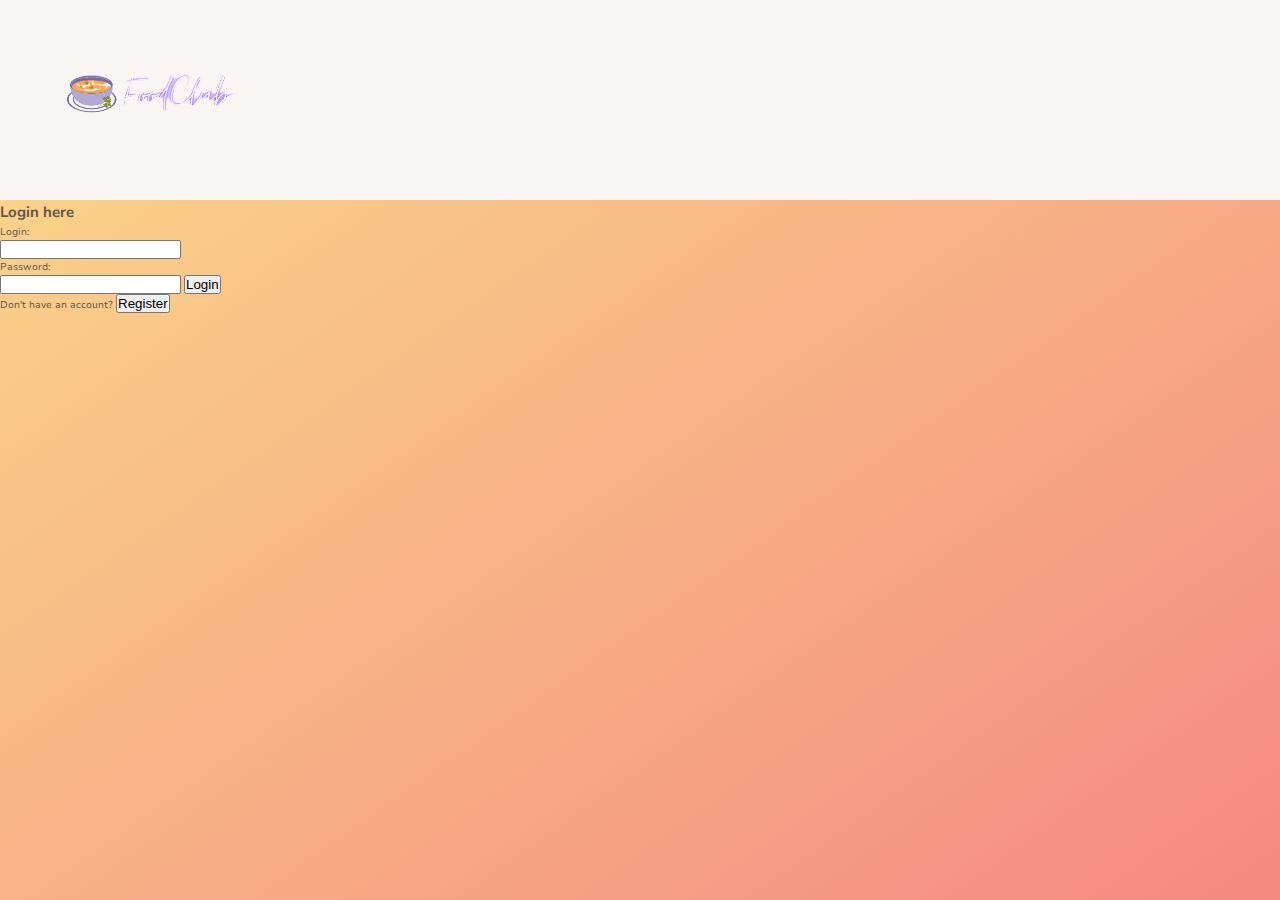
==== index1.html @ 929fe73d "added more functions and styles" ====
<html lang="en">
  <head>
    <meta charset="UTF-8" />
    <meta name="viewport" content="width=device-width, initial-scale=1.0" />
    <title>Document</title>
    <link rel="stylesheet" href="./css/style.css" />
    <link
      href="https://fonts.googleapis.com/css?family=Nunito+Sans:400,600,700"
      rel="stylesheet"
    />
    <link rel="shortcut icon" href="./img/favicon.png" type="image/x-icon" />
  </head>

  <body>
    <div>
      <header class="header header1">
        <img src="./img/logo.png" alt="Logo" class="header__logo" />
      </header>

      <!-- Авторизация на сайте -->
      <div class="regist_container">
        <form id="loginForm">
          <div>
            <h2>Login here</h2>
            <label for="login">Login:</label><br />
            <input type="text" id="login" name="login" required />
          </div>

          <div>
            <label for="password">Password:</label><br />
            <input type="password" id="password" name="password" required />
            <button class="login_btn" type="button" onclick="login()">
              Login
            </button>
          </div>

          <div class="second-button">
            <p>
              Don't have an account?
              <button
                class="registr_btn"
                type="button"
                onclick="showRegistrationForm()"
              >
                Register
              </button>
            </p>
          </div>
        </form>

        <!-- ANIMATION -->
        <div class="animateback">
          <canvas id="pizza"></canvas>
        </div>

        <!-- Регистрация на сайте -->
        <form id="registrationForm" style="display: none">
          <div>
            <h2>Register here</h2>
            <br />
            <label for="newLogin">New Login:</label><br />
            <input
              class="focusing"
              type="text"
              id="newLogin"
              name="newLogin"
              required
            />
          </div>

          <div>
            <label for="newPassword">New Password:</label><br />
            <input
              class="focusing"
              type="password"
              id="newPassword"
              name="newPassword"
              required
            />
          </div>

          <div>
            <button
              id="saf"
              class="registr_btn"
              type="button"
              onclick="register()"
            >
              Register
            </button>
          </div>

          <div class="second-div">
            <p>
              Already have an account?
              <button
                class="registr_btn"
                type="button"
                onclick="showLoginForm()"
              >
                Login
              </button>
            </p>
          </div>
        </form>
      </div>

      <script>
        let loginBtn = document.querySelector(".login_btn");
        let registerBtn = document.querySelector(".registr_btn");

        loginBtn.addEventListener("click", login);
        registerBtn.addEventListener("click", register);

        function login() {
          let login = document.getElementById("login").value;
          let password = document.getElementById("password").value;

          // Placeholder logic for checking credentials
          let storedData = JSON.parse(localStorage.getItem("users")) || [];
          let user = storedData.find(
            (u) => u.login === login && u.password === password
          );

          if (user) {
            alert("Login successful!");
            // Redirect to another page (e.g., index.html)
            window.location.href = "./index.html";
          } else {
            alert("Invalid credentials");
          }
        }

        function register() {
          let newLogin = document.getElementById("newLogin").value;
          let newPassword = document.getElementById("newPassword").value;

          // Check if any field is empty
          if (!newLogin || !newPassword) {
            alert("Please fill in all fields for registration.");
            return;
          }

          // Placeholder logic for registration
          let storedData = JSON.parse(localStorage.getItem("users")) || [];
          let userExists = storedData.some((u) => u.login === newLogin);

          if (!userExists) {
            storedData.push({ login: newLogin, password: newPassword });
            localStorage.setItem("users", JSON.stringify(storedData));
            alert("Registration successful!");
            showLoginForm();
            document.getElementById("newLogin").value = "";
            document.getElementById("newPassword").value = "";
          } else {
            alert("User already exists");
          }
        }

        function showRegistrationForm() {
          document.getElementById("loginForm").style.display = "none";
          document.getElementById("registrationForm").style.display = "block";
        }

        function showLoginForm() {
          document.getElementById("loginForm").style.display = "block";
          document.getElementById("registrationForm").style.display = "none";
        }

        // НАЧАЛО АНИМАЦИИ ПИЦЦА
        ("use strict");

        let toRadians = (deg) => (deg * Math.PI) / 180;
        let map = (val, a1, a2, b1, b2) =>
          b1 + ((val - a1) * (b2 - b1)) / (a2 - a1);

        class Pizza {
          constructor(id) {
            this.canvas = document.getElementById(id);
            this.ctx = this.canvas.getContext("2d");

            this.sliceCount = 6;
            this.sliceSize = 80;

            this.width =
              this.height =
              this.canvas.height =
              this.canvas.width =
                this.sliceSize * 2 + 50;
            this.center = (this.height / 2) | 0;

            this.sliceDegree = 360 / this.sliceCount;
            this.sliceRadians = toRadians(this.sliceDegree);
            this.progress = 0;
            this.cooldown = 10;
          }

          update() {
            let ctx = this.ctx;
            ctx.clearRect(0, 0, this.width, this.height);

            if (--this.cooldown < 0)
              this.progress += this.sliceRadians * 0.01 + this.progress * 0.07;

            ctx.save();
            ctx.translate(this.center, this.center);

            for (let i = this.sliceCount - 1; i > 0; i--) {
              let rad;
              if (i === this.sliceCount - 1) {
                let ii = this.sliceCount - 1;

                rad = this.sliceRadians * i + this.progress;

                ctx.strokeStyle = "#FBC02D";
                cheese(ctx, rad, 0.9, ii, this.sliceSize, this.sliceDegree);
                cheese(ctx, rad, 0.6, ii, this.sliceSize, this.sliceDegree);
                cheese(ctx, rad, 0.5, ii, this.sliceSize, this.sliceDegree);
                cheese(ctx, rad, 0.3, ii, this.sliceSize, this.sliceDegree);
              } else rad = this.sliceRadians * i;

              // border
              ctx.beginPath();
              ctx.lineCap = "butt";
              ctx.lineWidth = 11;
              ctx.arc(0, 0, this.sliceSize, rad, rad + this.sliceRadians);
              ctx.strokeStyle = "#F57F17";
              ctx.stroke();

              // slice
              let startX = this.sliceSize * Math.cos(rad);
              let startY = this.sliceSize * Math.sin(rad);
              let endX = this.sliceSize * Math.cos(rad + this.sliceRadians);
              let endY = this.sliceSize * Math.sin(rad + this.sliceRadians);
              let varriation = [0.9, 0.7, 1.1, 1.2];
              ctx.fillStyle = "#FBC02D";
              ctx.beginPath();
              ctx.moveTo(0, 0);
              ctx.lineTo(startX, startY);
              ctx.arc(0, 0, this.sliceSize, rad, rad + this.sliceRadians);
              ctx.lineTo(0, 0);
              ctx.closePath();
              ctx.fill();
              ctx.lineWidth = 0.3;
              ctx.stroke();

              // meat
              let x =
                this.sliceSize * 0.65 * Math.cos(rad + this.sliceRadians / 2);
              let y =
                this.sliceSize * 0.65 * Math.sin(rad + this.sliceRadians / 2);
              ctx.beginPath();
              ctx.arc(x, y, this.sliceDegree / 6, 0, 2 * Math.PI);
              ctx.fillStyle = "#D84315";
              ctx.fill();
            }

            ctx.restore();

            if (this.progress > this.sliceRadians) {
              ctx.translate(this.center, this.center);
              ctx.rotate((-this.sliceDegree * Math.PI) / 180);
              ctx.translate(-this.center, -this.center);

              this.progress = 0;
              this.cooldown = 20;
            }
          }
        }

        function cheese(ctx, rad, multi, ii, sliceSize, sliceDegree) {
          let x1 =
            sliceSize * multi * Math.cos(toRadians(ii * sliceDegree) - 0.2);
          let y1 =
            sliceSize * multi * Math.sin(toRadians(ii * sliceDegree) - 0.2);
          let x2 = sliceSize * multi * Math.cos(rad + 0.2);
          let y2 = sliceSize * multi * Math.sin(rad + 0.2);

          let csx = sliceSize * Math.cos(rad);
          let csy = sliceSize * Math.sin(rad);

          var d = Math.sqrt((x1 - csx) * (x1 - csx) + (y1 - csy) * (y1 - csy));
          ctx.beginPath();
          ctx.lineCap = "round";

          let percentage = map(d, 15, 70, 1.2, 0.2);
          let ty = y1 + (y2 - y1) * percentage;
          ctx.moveTo(x1, y1);
          ctx.lineTo(tx, ty);

          tx = x2 + (x1 - x2) * percentage;
          ty = y2 + (y1 - y2) * percentage;
          ctx.moveTo(x2, y2);
          ctx.lineTo(tx, ty);

          ctx.lineWidth = map(d, 0, 100, 20, 2);
          ctx.stroke();
        }

        let pizza = new Pizza("pizza");

        (function update() {
          requestAnimationFrame(update);
          pizza.update();
        })();
        // КОНЕЦ АНИМАЦИИ
      </script>
    </div>
  </body>
</html>
---- css/style.css ----
* {
  margin: 0;
  padding: 0;
}

*,
:before,
:after {
  box-sizing: inherit;
}

html {
  box-sizing: border-box;
  font-size: 62.5%;
}

@media only screen and (width <= 61.25em) {
  html {
    font-size: 50%;
  }
}

body {
  color: #615551;
  background-image: linear-gradient(to bottom right, #fbdb89, #f48982);
  background-repeat: no-repeat;
  background-size: cover;
  min-height: calc(100vh - 8vw);
  font-family: Nunito Sans, sans-serif;
  font-weight: 400;
  line-height: 1.6;
}

.container {
  background-color: #fff;
  border-radius: 9px;
  grid-template:
    "head head" 10rem
    "list recipe" minmax(100rem, auto)
    / 1fr 2fr;
  max-width: 120rem;
  min-height: 117rem;
  margin: 4vw auto;
  display: grid;
  overflow: hidden;
  box-shadow: 0 2rem 6rem 0.5rem #61555133;
}

@media only screen and (width <= 78.15em) {
  .container {
    border-radius: 0;
    max-width: 100%;
    margin: 0;
  }
}

.btn--small,
.btn--small:link,
.btn--small:visited,
.btn {
  text-transform: uppercase;
  color: #fff;
  cursor: pointer;
  background-image: linear-gradient(to bottom right, #fbdb89, #f48982);
  border: none;
  border-radius: 10rem;
  align-items: center;
  transition: all 0.2s;
  display: flex;
}

.btn--small:hover,
.btn:hover {
  transform: scale(1.05);
}

.btn--small:focus,
.btn:focus {
  outline: none;
}

.btn--small > :first-child,
.btn > :first-child {
  margin-right: 1rem;
}

.btn {
  padding: 1.5rem 4rem;
  font-size: 1.5rem;
  font-weight: 600;
}

.btn svg {
  fill: currentColor;
  width: 2.25rem;
  height: 2.25rem;
}

.btn--small,
.btn--small:link,
.btn--small:visited {
  padding: 1.25rem 2.25rem;
  font-size: 1.4rem;
  font-weight: 600;
  text-decoration: none;
}

.btn--small svg,
.btn--small:link svg,
.btn--small:visited svg {
  fill: currentColor;
  width: 1.75rem;
  height: 1.75rem;
}

.btn--inline {
  color: #f38e82;
  cursor: pointer;
  background-color: #f9f5f3;
  border: none;
  border-radius: 10rem;
  align-items: center;
  padding: 0.8rem 1.2rem;
  font-size: 1.3rem;
  font-weight: 600;
  transition: all 0.2s;
  display: flex;
}

.btn--inline svg {
  fill: currentColor;
  width: 1.6rem;
  height: 1.6rem;
  margin: 0 0.2rem;
}

.btn--inline span {
  margin: 0 0.4rem;
}

.btn--inline:hover {
  color: #f48982;
  background-color: #f2efee;
}

.btn--inline:focus {
  outline: none;
}

.btn--round {
  cursor: pointer;
  background-image: linear-gradient(to bottom right, #fbdb89, #f48982);
  border: none;
  border-radius: 50%;
  justify-content: center;
  align-items: center;
  width: 4.5rem;
  height: 4.5rem;
  transition: all 0.2s;
  display: flex;
}

.btn--round:hover {
  transform: scale(1.07);
}

.btn--round:focus {
  outline: none;
}

.btn--round svg {
  fill: #fff;
  width: 2.5rem;
  height: 2.5rem;
}

.btn--tiny {
  cursor: pointer;
  background: none;
  border: none;
  width: 2rem;
  height: 2rem;
}

.btn--tiny svg {
  fill: #f38e82;
  width: 100%;
  height: 100%;
  transition: all 0.3s;
}

.btn--tiny:focus {
  outline: none;
}

.btn--tiny:hover svg {
  fill: #f48982;
  transform: translateY(-1px);
}

.btn--tiny:active svg {
  fill: #f48982;
  transform: translateY(0);
}

.btn--tiny:not(:last-child) {
  margin-right: 0.3rem;
}

.heading--2 {
  color: #f38e82;
  text-transform: uppercase;
  text-align: center;
  margin-bottom: 2.5rem;
  font-size: 2rem;
  font-weight: 700;
}

.link:link,
.link:visited {
  color: #918581;
}

.spinner {
  text-align: center;
  margin: 5rem auto;
}

.spinner svg {
  fill: #f38e82;
  width: 6rem;
  height: 6rem;
  animation: 2s linear infinite rotate;
}

@keyframes rotate {
  0% {
    transform: rotate(0);
  }

  100% {
    transform: rotate(360deg);
  }
}

.message,
.error {
  max-width: 40rem;
  margin: 0 auto;
  padding: 5rem 4rem;
  display: flex;
}

.message svg,
.error svg {
  fill: #f38e82;
  width: 3rem;
  height: 3rem;
  transform: translateY(-0.3rem);
}

.message p,
.error p {
  margin-left: 1.5rem;
  font-size: 1.8rem;
  font-weight: 600;
  line-height: 1.5;
}

.header {
  background-color: #f9f5f3;
  grid-area: head;
  justify-content: space-between;
  align-items: center;
  display: flex;
}

.header__logo {
  height: 20rem;
  margin-left: 4rem;
  display: block;
}

.search {
  background-color: #fff;
  border-radius: 10rem;
  align-items: center;
  padding-left: 3rem;
  transition: all 0.3s;
  display: flex;
}

.search:focus-within {
  transform: translateY(-2px);
  box-shadow: 0 0.7rem 3rem #61555114;
}

.search__field {
  color: inherit;
  background: none;
  border: none;
  width: 30rem;
  font-family: inherit;
  font-size: 1.7rem;
}

.search__field:focus {
  outline: none;
}

.search__field::placeholder {
  color: #d3c7c3;
}

@media only screen and (width <= 61.25em) {
  .search__field {
    width: auto;
  }

  .search__field::placeholder {
    color: #fff;
  }
}

.search__btn {
  font-family: inherit;
  font-weight: 600;
}

.nav {
  align-self: stretch;
  margin-right: 2.5rem;
}

.nav__list {
  height: 100%;
  list-style: none;
  display: flex;
}

.nav__item {
  position: relative;
}

.nav__btn {
  color: inherit;
  text-transform: uppercase;
  cursor: pointer;
  background: none;
  border: none;
  align-items: center;
  height: 100%;
  padding: 0 1.5rem;
  font-family: inherit;
  font-size: 1.4rem;
  font-weight: 700;
  transition: all 0.3s;
  display: flex;
}

.nav__btn svg {
  fill: #f38e82;
  width: 2.4rem;
  height: 2.4rem;
  margin-right: 0.7rem;
  transform: translateY(-1px);
}

.nav__btn:focus {
  outline: none;
}

.nav__btn:hover {
  background-color: #f2efee;
}

.bookmarks {
  z-index: 10;
  visibility: hidden;
  opacity: 0;
  background-color: #fff;
  width: 40rem;
  padding: 1rem 0;
  transition: all 0.5s 0.2s;
  position: absolute;
  right: -2.5rem;
  box-shadow: 0 0.8rem 5rem 2rem #6155511a;
}

.bookmarks__list {
  list-style: none;
}

.bookmarks__field {
  cursor: pointer;
  align-items: center;
  height: 100%;
  padding: 0 4rem;
  transition: all 0.3s;
  display: flex;
}

.bookmarks__field:hover {
  background-color: #f2efee;
}

.bookmarks:hover,
.nav__btn--bookmarks:hover + .bookmarks {
  visibility: visible;
  opacity: 1;
}

.preview__link:link,
.preview__link:visited {
  border-right: 1px solid #fff;
  align-items: center;
  padding: 1.5rem 3.25rem;
  text-decoration: none;
  transition: all 0.3s;
  display: flex;
}

.preview__link:hover {
  background-color: #f9f5f3;
  transform: translateY(-2px);
}

.preview__link--active {
  background-color: #f9f5f3;
}

.preview__fig {
  backface-visibility: hidden;
  border-radius: 50%;
  flex: 0 0 5.8rem;
  height: 5.8rem;
  margin-right: 2rem;
  position: relative;
  overflow: hidden;
}

.preview__fig:before {
  content: "";
  opacity: 0.4;
  background-image: linear-gradient(to bottom right, #fbdb89, #f48982);
  width: 100%;
  height: 100%;
  display: block;
  position: absolute;
  top: 0;
  left: 0;
}

.preview__fig img {
  object-fit: cover;
  width: 100%;
  height: 100%;
  transition: all 0.3s;
  display: block;
}

.preview__data {
  grid-template-columns: 1fr 2rem;
  align-items: center;
  row-gap: 0.1rem;
  width: 100%;
  display: grid;
}

.preview__title {
  color: #f38e82;
  text-transform: uppercase;
  text-overflow: ellipsis;
  white-space: nowrap;
  grid-column: 1 / -1;
  max-width: 25rem;
  font-size: 1.45rem;
  font-weight: 600;
  overflow: hidden;
}

.preview__publisher {
  color: #918581;
  text-transform: uppercase;
  font-size: 1.15rem;
  font-weight: 600;
}

.preview__user-generated {
  background-color: #eeeae8;
  border-radius: 10rem;
  justify-content: center;
  align-items: center;
  width: 2rem;
  height: 2rem;
  margin-left: auto;
  margin-right: 1.75rem;
  display: flex;
}

.preview__user-generated svg {
  fill: #f38e82;
  width: 1.2rem;
  height: 1.2rem;
}

.search-results {
  flex-direction: column;
  padding: 3rem 0;
  display: flex;
}

.results {
  margin-bottom: 2rem;
  list-style: none;
}

.pagination {
  margin-top: auto;
  padding: 0 3.5rem;
}

.pagination:after {
  content: "";
  clear: both;
  display: table;
}

.pagination__btn--prev {
  float: left;
}

.pagination__btn--next {
  float: right;
}

.copyright {
  color: #918581;
  margin-top: 4rem;
  padding: 0 3.5rem;
  font-size: 1.2rem;
}

.copyright .twitter-link:link,
.copyright .twitter-link:visited {
  color: #918581;
}

.recipe {
  background-color: #f9f5f3;
}

.recipe__fig {
  transform-origin: top;
  height: 32rem;
  position: relative;
}

.recipe__fig:before {
  content: "";
  opacity: 0.6;
  background-image: linear-gradient(to bottom right, #fbdb89, #f48982);
  width: 100%;
  height: 100%;
  display: block;
  position: absolute;
  top: 0;
  left: 0;
}

.recipe__img {
  object-fit: cover;
  width: 100%;
  height: 100%;
  display: block;
}

.recipe__title {
  color: #fff;
  text-transform: uppercase;
  text-align: center;
  width: 50%;
  font-size: 3.25rem;
  font-weight: 700;
  line-height: 1.95;
  position: absolute;
  bottom: 0;
  left: 50%;
  transform: translate(-50%, 20%) skewY(-6deg);
}

.recipe__title span {
  -webkit-box-decoration-break: clone;
  box-decoration-break: clone;
  background-image: linear-gradient(to bottom right, #fbdb89, #f48982);
  padding: 1.3rem 2rem;
}

@media only screen and (width <= 61.25em) {
  .recipe__title {
    width: 70%;
  }
}

.recipe__details {
  align-items: center;
  padding: 7.5rem 8rem 3.5rem;
  display: flex;
}

.recipe__info {
  text-transform: uppercase;
  align-items: center;
  font-size: 1.65rem;
  display: flex;
}

.recipe__info:not(:last-child) {
  margin-right: 4.5rem;
}

.recipe__info-icon {
  fill: #f38e82;
  width: 2.35rem;
  height: 2.35rem;
  margin-right: 1.15rem;
}

.recipe__info-data {
  margin-right: 0.5rem;
  font-weight: 700;
}

.recipe__info-buttons {
  margin-left: 1.6rem;
  display: flex;
  transform: translateY(-1px);
}

.recipe__user-generated {
  background-color: #eeeae8;
  border-radius: 10rem;
  justify-content: center;
  align-items: center;
  width: 4rem;
  height: 4rem;
  margin-left: auto;
  margin-right: 1.75rem;
  display: flex;
}

.recipe__user-generated svg {
  fill: #f38e82;
  width: 2.25rem;
  height: 2.25rem;
}

.recipe__ingredients {
  background-color: #f2efee;
  flex-direction: column;
  align-items: center;
  padding: 5rem 8rem;
  font-size: 1.6rem;
  line-height: 1.4;
  display: flex;
}

.recipe__ingredient-list {
  grid-template-columns: 1fr 1fr;
  gap: 2.5rem 3rem;
  list-style: none;
  display: grid;
}

.recipe__ingredient {
  display: flex;
}

.recipe__icon {
  fill: #f38e82;
  flex: none;
  width: 2rem;
  height: 2rem;
  margin-top: 0.1rem;
  margin-right: 1.1rem;
}

.recipe__quantity {
  flex: none;
  margin-right: 0.5rem;
}

.recipe__directions {
  flex-direction: column;
  align-items: center;
  padding: 5rem 10rem;
  display: flex;
}

.recipe__directions-text {
  text-align: center;
  color: #918581;
  margin-bottom: 3.5rem;
  font-size: 1.7rem;
}

.recipe__publisher {
  font-weight: 700;
}

.add-recipe-window {
  z-index: 1000;
  background-color: #fff;
  border-radius: 9px;
  width: 100rem;
  padding: 5rem 6rem;
  transition: all 0.5s;
  position: fixed;
  top: 50%;
  left: 50%;
  transform: translate(-50%, -50%);
  box-shadow: 0 4rem 6rem #00000040;
}

.add-recipe-window .btn--close-modal {
  color: inherit;
  cursor: pointer;
  background: none;
  border: none;
  font-family: inherit;
  font-size: 3.5rem;
  position: absolute;
  top: 0.5rem;
  right: 1.6rem;
}

.overlay {
  -webkit-backdrop-filter: blur(4px);
  backdrop-filter: blur(4px);
  z-index: 100;
  background-color: #0006;
  width: 100%;
  height: 100%;
  transition: all 0.5s;
  position: fixed;
  top: 0;
  left: 0;
}

.hidden {
  visibility: hidden;
  opacity: 0;
}

.upload {
  grid-template-columns: 1fr 1fr;
  gap: 4rem 6rem;
  display: grid;
}

.upload__column {
  grid-template-columns: 1fr 2.8fr;
  align-items: center;
  gap: 1.5rem;
  display: grid;
}

.upload__column label {
  color: inherit;
  font-size: 1.5rem;
  font-weight: 600;
}

.upload__column input {
  border: 1px solid #ddd;
  border-radius: 0.5rem;
  padding: 0.8rem 1rem;
  font-size: 1.5rem;
  transition: all 0.2s;
}

.upload__column input::placeholder {
  color: #d3c7c3;
}

.upload__column input:focus {
  background-color: #f9f5f3;
  border: 1px solid #f38e82;
  outline: none;
}

.upload__column button {
  grid-column: 1 / span 2;
  justify-self: center;
  margin-top: 1rem;
}

.upload__heading {
  text-transform: uppercase;
  grid-column: 1 / -1;
  margin-bottom: 1rem;
  font-size: 2.25rem;
  font-weight: 700;
}

.upload__btn {
  grid-column: 1 / -1;
  justify-self: center;
}

/*# sourceMappingURL=index.f7626f62.css.map */
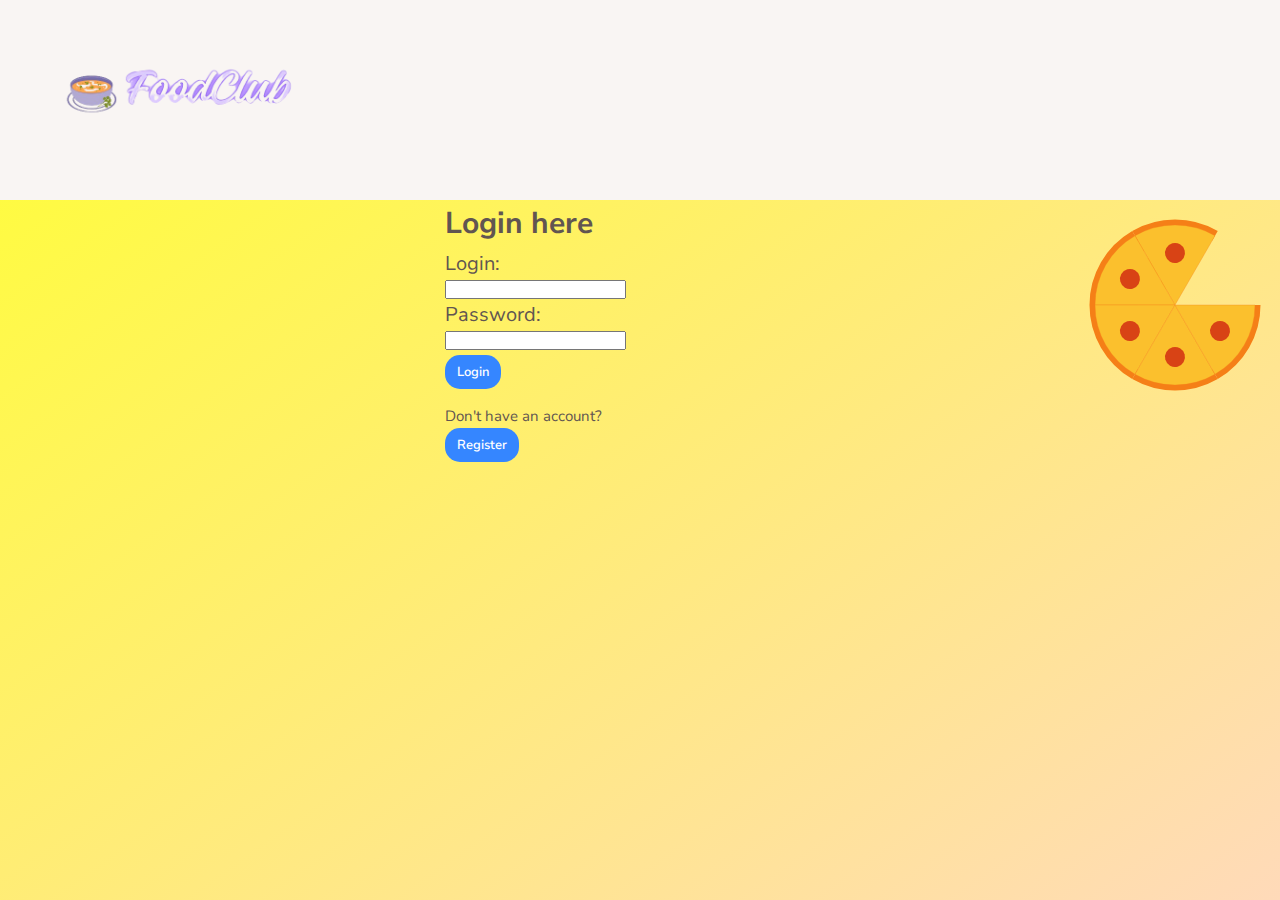
==== commit 9442416b: "fixed editbtn" ====
--- a/index1.html
+++ b/index1.html
@@ -127,7 +127,7 @@
             // Redirect to another page (e.g., index.html)
             window.location.href = "./index.html";
           } else {
-            alert("Invalid credentials");
+            alert("Wrong login or password");
           }
         }
 
@@ -166,8 +166,6 @@
           document.getElementById("loginForm").style.display = "block";
           document.getElementById("registrationForm").style.display = "none";
         }
-
-        // НАЧАЛО АНИМАЦИИ ПИЦЦА
         ("use strict");
 
         let toRadians = (deg) => (deg * Math.PI) / 180;
@@ -284,6 +282,8 @@
           ctx.lineCap = "round";
 
           let percentage = map(d, 15, 70, 1.2, 0.2);
+
+          let tx = x1 + (x2 - x1) * percentage;
           let ty = y1 + (y2 - y1) * percentage;
           ctx.moveTo(x1, y1);
           ctx.lineTo(tx, ty);
--- a/css/style.css
+++ b/css/style.css
@@ -22,7 +22,7 @@
 
 body {
   color: #615551;
-  background-image: linear-gradient(to bottom right, #fbdb89, #f48982);
+  background-image: linear-gradient(to bottom right, #ffff33, #ffdab9);
   background-repeat: no-repeat;
   background-size: cover;
   min-height: calc(100vh - 8vw);
@@ -61,7 +61,7 @@
   text-transform: uppercase;
   color: #fff;
   cursor: pointer;
-  background-image: linear-gradient(to bottom right, #fbdb89, #f48982);
+  background-image: linear-gradient(to bottom right, #ffff33, #ffdab9);
   border: none;
   border-radius: 10rem;
   align-items: center;
@@ -114,7 +114,7 @@
 }
 
 .btn--inline {
-  color: #f38e82;
+  color: #1e90ff;
   cursor: pointer;
   background-color: #f9f5f3;
   border: none;
@@ -139,7 +139,7 @@
 }
 
 .btn--inline:hover {
-  color: #f48982;
+  color: #3586ff;
   background-color: #f2efee;
 }
 
@@ -183,7 +183,7 @@
 }
 
 .btn--tiny svg {
-  fill: #f38e82;
+  fill: #3586ff;
   width: 100%;
   height: 100%;
   transition: all 0.3s;
@@ -194,12 +194,12 @@
 }
 
 .btn--tiny:hover svg {
-  fill: #f48982;
+  fill: #3586ff;
   transform: translateY(-1px);
 }
 
 .btn--tiny:active svg {
-  fill: #f48982;
+  fill: #3586ff;
   transform: translateY(0);
 }
 
@@ -208,7 +208,7 @@
 }
 
 .heading--2 {
-  color: #f38e82;
+  color: #3586ff;
   text-transform: uppercase;
   text-align: center;
   margin-bottom: 2.5rem;
@@ -227,7 +227,7 @@
 }
 
 .spinner svg {
-  fill: #f38e82;
+  fill: #3586ff;
   width: 6rem;
   height: 6rem;
   animation: 2s linear infinite rotate;
@@ -253,10 +253,8 @@
 
 .message svg,
 .error svg {
-  fill: #f38e82;
+  fill: #3586ff;
   width: 3rem;
-  height: 3rem;
-  transform: translateY(-0.3rem);
 }
 
 .message p,
@@ -273,6 +271,7 @@
   justify-content: space-between;
   align-items: center;
   display: flex;
+  font-family: Nunito Sans, sans-serif;
 }
 
 .header__logo {
@@ -325,6 +324,7 @@
 .search__btn {
   font-family: inherit;
   font-weight: 600;
+  color: #000000;
 }
 
 .nav {
@@ -359,7 +359,7 @@
 }
 
 .nav__btn svg {
-  fill: #f38e82;
+  fill: #3586ff;
   width: 2.4rem;
   height: 2.4rem;
   margin-right: 0.7rem;
@@ -468,7 +468,7 @@
 }
 
 .preview__title {
-  color: #f38e82;
+  color: #00008b;
   text-transform: uppercase;
   text-overflow: ellipsis;
   white-space: nowrap;
@@ -494,12 +494,11 @@
   width: 2rem;
   height: 2rem;
   margin-left: auto;
-  margin-right: 1.75rem;
   display: flex;
 }
 
 .preview__user-generated svg {
-  fill: #f38e82;
+  fill: #ebf382;
   width: 1.2rem;
   height: 1.2rem;
 }
@@ -721,7 +720,6 @@
   transform: translate(-50%, -50%);
   box-shadow: 0 4rem 6rem #00000040;
 }
-
 .add-recipe-window .btn--close-modal {
   color: inherit;
   cursor: pointer;
@@ -763,6 +761,7 @@
   align-items: center;
   gap: 1.5rem;
   display: grid;
+  max-height: 480px;
 }
 
 .upload__column label {
@@ -808,4 +807,291 @@
   justify-self: center;
 }
 
-/*# sourceMappingURL=index.f7626f62.css.map */
+/* ! Стили для кнопок удаления и редактирования */
+.btns_container {
+  display: flex;
+  justify-content: center;
+  align-items: center;
+}
+
+.delete {
+  margin-right: 10px;
+  margin-bottom: 20px;
+  padding: 5px 8px;
+  border-radius: 5px;
+  background-color: rgb(242, 96, 96);
+  font-weight: 900;
+  color: wheat;
+}
+
+.edit {
+  margin-left: 10px;
+  margin-bottom: 20px;
+  padding: 5px 9px;
+  border-radius: 5px;
+  background-color: rgb(160, 160, 5);
+  font-weight: 900;
+  color: wheat;
+}
+
+.btns_container {
+  margin-bottom: 15px;
+}
+
+/* ! стили для редактирования  */
+
+#overlay {
+  position: fixed;
+
+  top: 0;
+  left: 0;
+  width: 100%;
+  height: 100%;
+  background-color: rgba(0, 0, 0, 0.5);
+  z-index: 2000;
+}
+
+.edit-recipe-modal {
+  background-color: #fff;
+  padding: 10px;
+  border-radius: 8px;
+  z-index: 1001;
+  display: flex;
+  flex-direction: column;
+  align-items: center;
+}
+
+.hidden-modal {
+  display: none;
+}
+
+.openModalEdit {
+  display: block;
+}
+
+#editRecipeModal {
+  width: 60%;
+  margin: 0 auto;
+}
+
+/* ! стили регистрации, логина и анимации */
+
+#loginForm {
+  display: flex;
+  justify-content: center;
+  flex-direction: column;
+  margin: 0 auto;
+}
+.regist_container {
+  display: flex;
+  justify-content: center;
+  font-family: Nunito Sans, sans-serif;
+}
+#loginForm button {
+  font-family: Nunito Sans, sans-serif;
+}
+#loginForm h2 {
+  font-family: Nunito Sans, sans-serif;
+}
+.regist_container h2 {
+  font-size: 30px;
+}
+.regist_container label {
+  font-size: 20px;
+}
+.regist_container p {
+  font-size: 15px;
+}
+.login_btn {
+  color: #ffffff;
+  cursor: pointer;
+  background-color: #3586ff !important;
+  border: none;
+  border-radius: 15px;
+  align-items: center;
+  padding: 0.8rem 1.2rem;
+  font-size: 1.3rem;
+  font-weight: 600;
+  transition: all 0.2s;
+  display: flex;
+  margin-top: 5px;
+}
+
+.registr_btn {
+  color: #ffffff;
+  cursor: pointer;
+  background-color: #3586ff !important;
+  border: none;
+  border-radius: 15px;
+  align-items: center;
+  padding: 0.8rem 1.2rem;
+  font-size: 1.3rem;
+  font-weight: 600;
+  transition: all 0.2s;
+  display: flex;
+}
+.second-button {
+  margin-top: 15px;
+}
+#saf {
+  margin-top: 10px;
+}
+.second-div {
+  margin-top: 15px;
+}
+.contain2 {
+  height: 100%;
+  min-width: 320px;
+}
+/* footer */
+.footer {
+  position: relative;
+  width: 100%;
+  background: #3586ff;
+  min-height: 100px;
+  padding: 20px 50px;
+  display: flex;
+  justify-content: center;
+  align-items: center;
+  flex-direction: column;
+  font-family: Nunito Sans, sans-serif;
+}
+
+.social-icon,
+.menu {
+  position: relative;
+  display: flex;
+  justify-content: center;
+  align-items: center;
+  margin: 10px 0;
+  flex-wrap: wrap;
+}
+
+.social-icon__item,
+.menu__item {
+  list-style: none;
+}
+
+.social-icon__link {
+  font-size: 2rem;
+  color: #fff;
+  margin: 0 10px;
+  display: inline-block;
+  transition: 0.5s;
+}
+.social-icon__link:hover {
+  transform: translateY(-10px);
+}
+
+.menu__link {
+  font-size: 1.2rem;
+  color: #fff;
+  margin: 0 10px;
+  display: inline-block;
+  transition: 0.5s;
+  text-decoration: none;
+  opacity: 0.75;
+  font-weight: 300;
+}
+
+.menu__link:hover {
+  opacity: 1;
+}
+
+footer {
+  margin-top: 100px;
+}
+.footer p {
+  color: #fff;
+  margin: 15px 0 10px 0;
+  font-size: 1rem;
+  font-weight: 300;
+}
+
+.wave {
+  position: absolute;
+  top: -100px;
+  left: 0;
+  width: 100%;
+  height: 100px;
+  background: url("https://i.ibb.co/wQZVxxk/wave.png");
+  background-size: 1000px 100px;
+}
+
+.wave#wave1 {
+  z-index: 1000;
+  opacity: 1;
+  bottom: 0;
+  animation: animateWaves 4s linear infinite;
+}
+
+.wave#wave2 {
+  z-index: 999;
+  opacity: 0.5;
+  bottom: 10px;
+  animation: animate 4s linear infinite !important;
+}
+
+.wave#wave3 {
+  z-index: 1000;
+  opacity: 0.2;
+  bottom: 15px;
+  animation: animateWaves 3s linear infinite;
+}
+
+.wave#wave4 {
+  z-index: 999;
+  opacity: 0.7;
+  bottom: 20px;
+  animation: animate 3s linear infinite;
+}
+
+@keyframes animateWaves {
+  0% {
+    background-position-x: 1000px;
+  }
+  100% {
+    background-positon-x: 0px;
+  }
+}
+
+@keyframes animate {
+  0% {
+    background-position-x: -1000px;
+  }
+  100% {
+    background-positon-x: 0px;
+  }
+}
+
+/* .animateback {
+  display: block;
+} */
+
+/* АДАПТИВКА для страницы регистрации */
+
+/* @media only screen and (max-width: 728px) {
+  .header__logo {
+    display: flex;
+    align-items: center;
+    justify-content: center;
+  }
+  .animateback {
+    display: block;
+  }
+} */
+
+/* @media only screen and (max-width: 400px) {
+}
+.animateback {
+  display: none;
+} */
+
+/* АДАПТИВКА для главной страницы */
+
+@media only screen and (max-width: 1254) {
+}
+.nav__list {
+  display: flex;
+  flex-wrap: wrap;
+}
